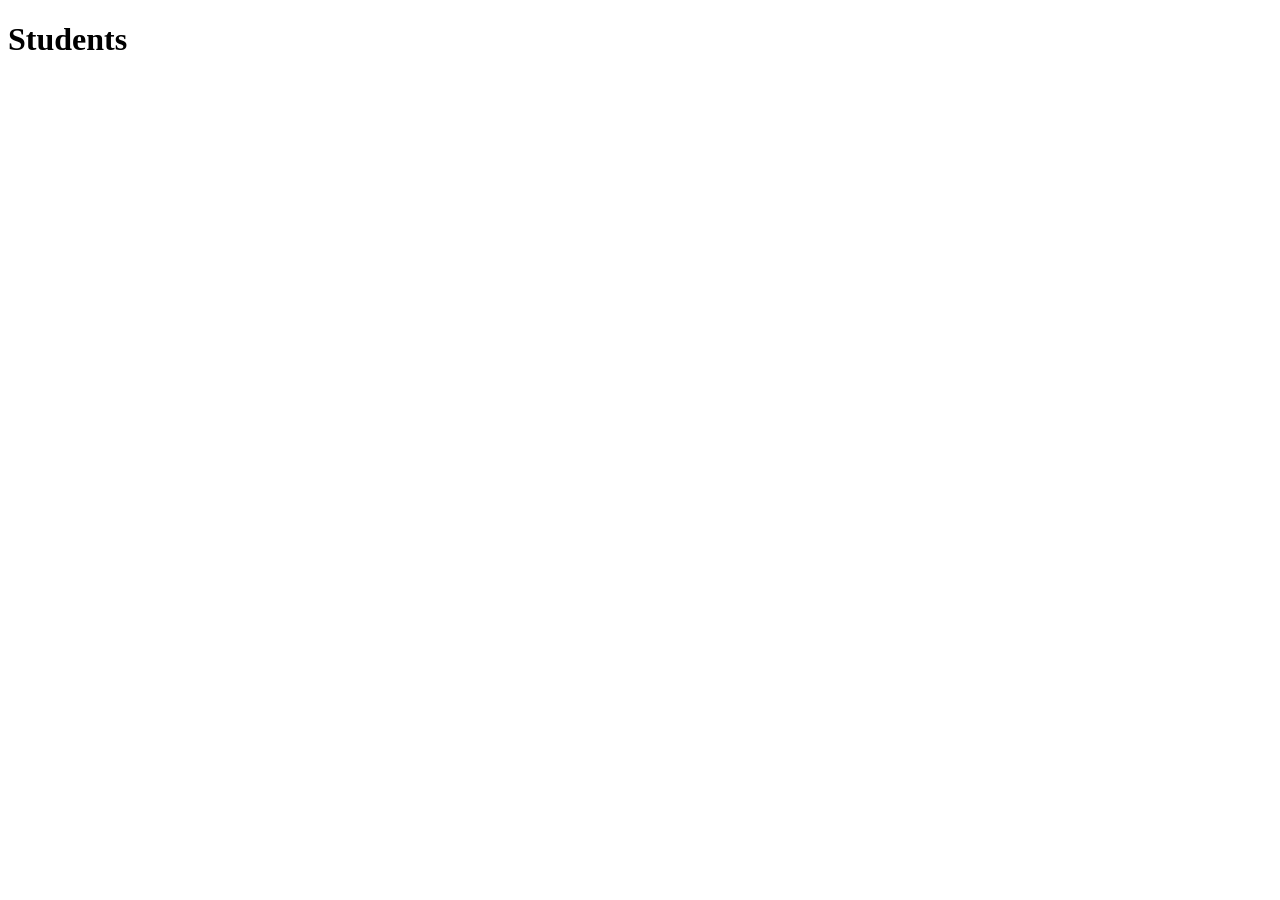
==== frontent_api/Studentapp/index.html @ 75c55006 "updated frontend" ====
<!DOCTYPE html>
<html lang="en">

<head>
    <meta charset="UTF-8">
    <meta name="viewport" content="width=device-width, initial-scale=1.0">
    <title>Document</title>
    <link href="https://cdn.jsdelivr.net/npm/bootstrap@6.0.0-alpha.2/dist/css/bootstrap.min.css" rel="stylesheet"
        integrity="sha384-MKn5NWVBEuQXJE7TSKSgPUmMiSCmVTfCsR+VSSeQpHnoyJQZZFn/kBn+Ht5jZDPQ" crossorigin="anonymous">

</head>

<body>

    <h1>Students</h1>



    <script>
        fetch("https://localhost:7260/api/Student")

        .then( (Response) => {
            return Response.json();
        })

        .then((data)=>{
            console.log(data)
        })

        .catch((err)=>{
            console.log(err)
        })
    </script>

</body>
<script type="module" src="https://cdn.jsdelivr.net/npm/bootstrap@6.0.0-alpha.2/dist/js/bootstrap.bundle.min.js"
    integrity="sha384-+PW0IDVGGwmpaBQvcXY+W0BcpHpITFB3dSfSoGvDdHtLbrLpSbpGcvtQRM/BJpz+"
    crossorigin="anonymous"></script>

</html>
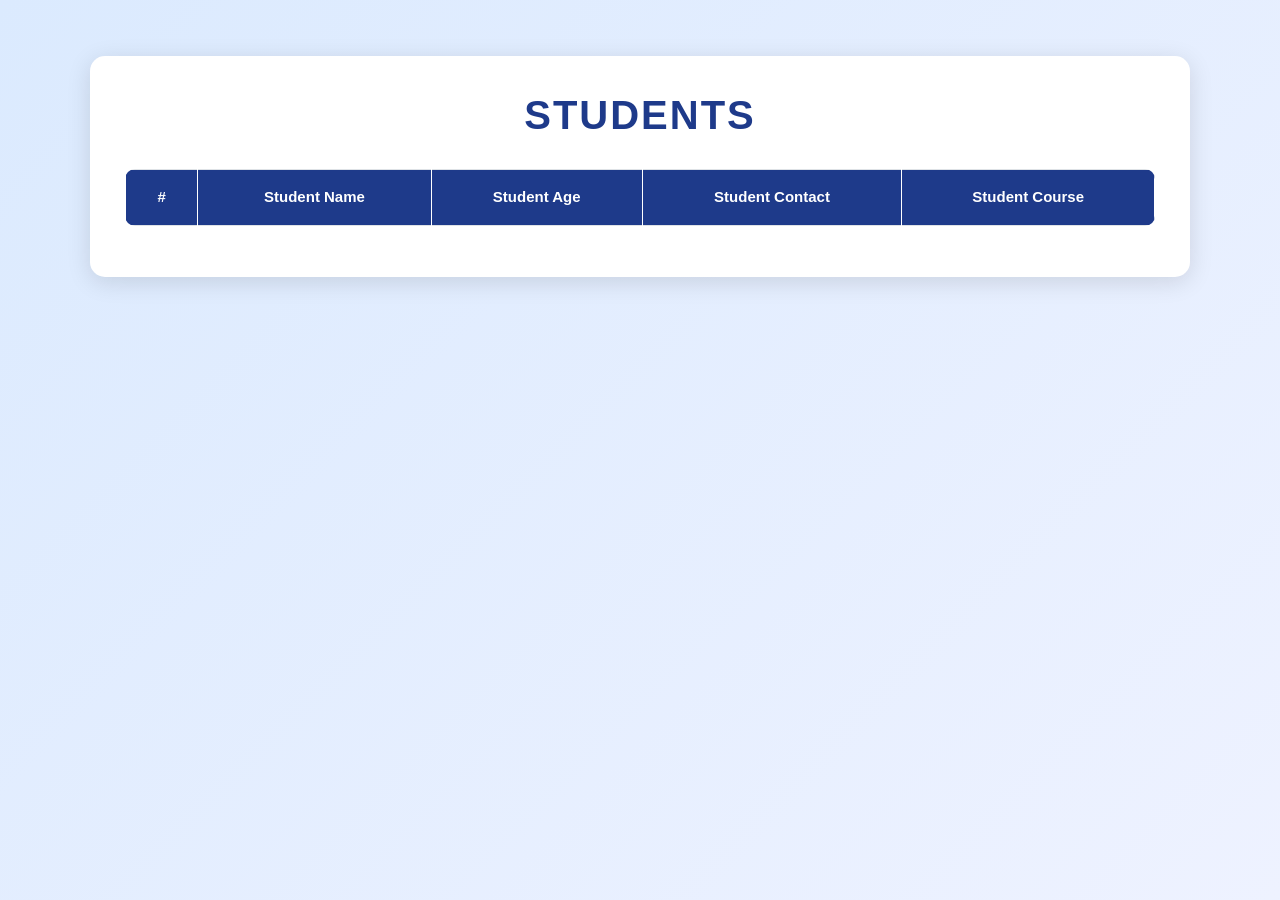
==== commit 37a87065: "frontentgetandpost" ====
--- a/frontent_api/Studentapp/index.html
+++ b/frontent_api/Studentapp/index.html
@@ -1,40 +1,82 @@
+
 <!DOCTYPE html>
 <html lang="en">
 
 <head>
     <meta charset="UTF-8">
     <meta name="viewport" content="width=device-width, initial-scale=1.0">
-    <title>Document</title>
-    <link href="https://cdn.jsdelivr.net/npm/bootstrap@6.0.0-alpha.2/dist/css/bootstrap.min.css" rel="stylesheet"
-        integrity="sha384-MKn5NWVBEuQXJE7TSKSgPUmMiSCmVTfCsR+VSSeQpHnoyJQZZFn/kBn+Ht5jZDPQ" crossorigin="anonymous">
+    <title>Students</title>
 
+    <link href="https://cdn.jsdelivr.net/npm/bootstrap@5.3.3/dist/css/bootstrap.min.css"
+        rel="stylesheet">
+        <link rel="stylesheet" href="style.css">
+    
 </head>
 
 <body>
+    
+    <div class="container mt-3">
 
-    <h1>Students</h1>
+        <h1>Students</h1>
+
+        <table class="table table-bordered table-striped">
+            <thead>
+                <tr>
+                    <th>#</th>
+                    <th>Student Name</th>
+                    <th>Student Age</th>
+                    <th>Student Contact</th>
+                    <th>Student Course</th>
+                </tr>
+            </thead>
+
+            <tbody id="stdTable">
+            </tbody>
+        </table>
+
+    </div>
+
+    <script>
+
+        fetch("https://localhost:7260/api/Student")
+
+            .then((response) => {
+                if (!response.ok) {
+                    throw new Error("API Error: " + response.status);
+                }
+
+                return response.json();
+            })
+
+            .then((data) => {
+
+               
+
+                for (let std of data) {
+                    document.getElementById("stdTable").innerHTML +=
+                    `
+                        <tr>
+                            <th>${std.studentId ?? std.StudentId}</th>
+                            <td>${std.studentName ?? std.StudentName}</td>
+                            <td>${std.studentAge ?? std.StudentAge}</td>
+                            <td>${std.studentContact ?? std.StudentContact}</td>
+                            <td>${std.studentCourse ?? std.StudentCourse}</td>
+                        </tr>
+                    `;
+                }
+
+                
+
+            })
+
+            .catch((err) => {
+                console.log("Error:", err);
+            });
 
 
 
-    <script>
-        fetch("https://localhost:7260/api/Student")
 
-        .then( (Response) => {
-            return Response.json();
-        })
-
-        .then((data)=>{
-            console.log(data)
-        })
-
-        .catch((err)=>{
-            console.log(err)
-        })
     </script>
 
 </body>
-<script type="module" src="https://cdn.jsdelivr.net/npm/bootstrap@6.0.0-alpha.2/dist/js/bootstrap.bundle.min.js"
-    integrity="sha384-+PW0IDVGGwmpaBQvcXY+W0BcpHpITFB3dSfSoGvDdHtLbrLpSbpGcvtQRM/BJpz+"
-    crossorigin="anonymous"></script>
-
-</html>+</html>
--- a/frontent_api/Studentapp/style.css
+++ b/frontent_api/Studentapp/style.css
@@ -0,0 +1,78 @@
+
+/* Body Styling */
+body {
+    background: linear-gradient(135deg, #dbeafe, #eef2ff);
+    font-family: 'Segoe UI', sans-serif;
+    min-height: 100vh;
+    padding-top: 40px;
+}
+
+/* Main Container */
+.container {
+    background-color: white;
+    padding: 35px;
+    border-radius: 15px;
+    box-shadow: 0 5px 25px rgba(0, 0, 0, 0.12);
+    max-width: 1100px;
+}
+
+/* Heading */
+h1 {
+    text-align: center;
+    color: #1e3a8a;
+    font-weight: 700;
+    margin-bottom: 30px;
+    text-transform: uppercase;
+    letter-spacing: 2px;
+}
+
+/* Table */
+.table {
+    border-radius: 10px;
+    overflow: hidden;
+    text-align: center;
+    vertical-align: middle;
+}
+
+/* Table Header */
+.table thead th {
+    background-color: #1e3a8a;
+    color: white;
+    padding: 16px;
+    font-size: 15px;
+    border-color: #ffffff;
+}
+
+/* Table Data */
+.table tbody td,
+.table tbody th {
+    padding: 14px;
+    color: #333;
+}
+
+/* Alternate Rows */
+.table-striped tbody tr:nth-of-type(odd) {
+    background-color: #eff6ff;
+}
+
+/* Hover Effect */
+.table tbody tr:hover {
+    background-color: #bfdbfe;
+    transition: 0.3s;
+}
+
+/* Responsive Design */
+@media (max-width: 768px) {
+    .container {
+        padding: 15px;
+        overflow-x: auto;
+    }
+
+    h1 {
+        font-size: 25px;
+    }
+
+    .table {
+        min-width: 650px;
+    }
+}
